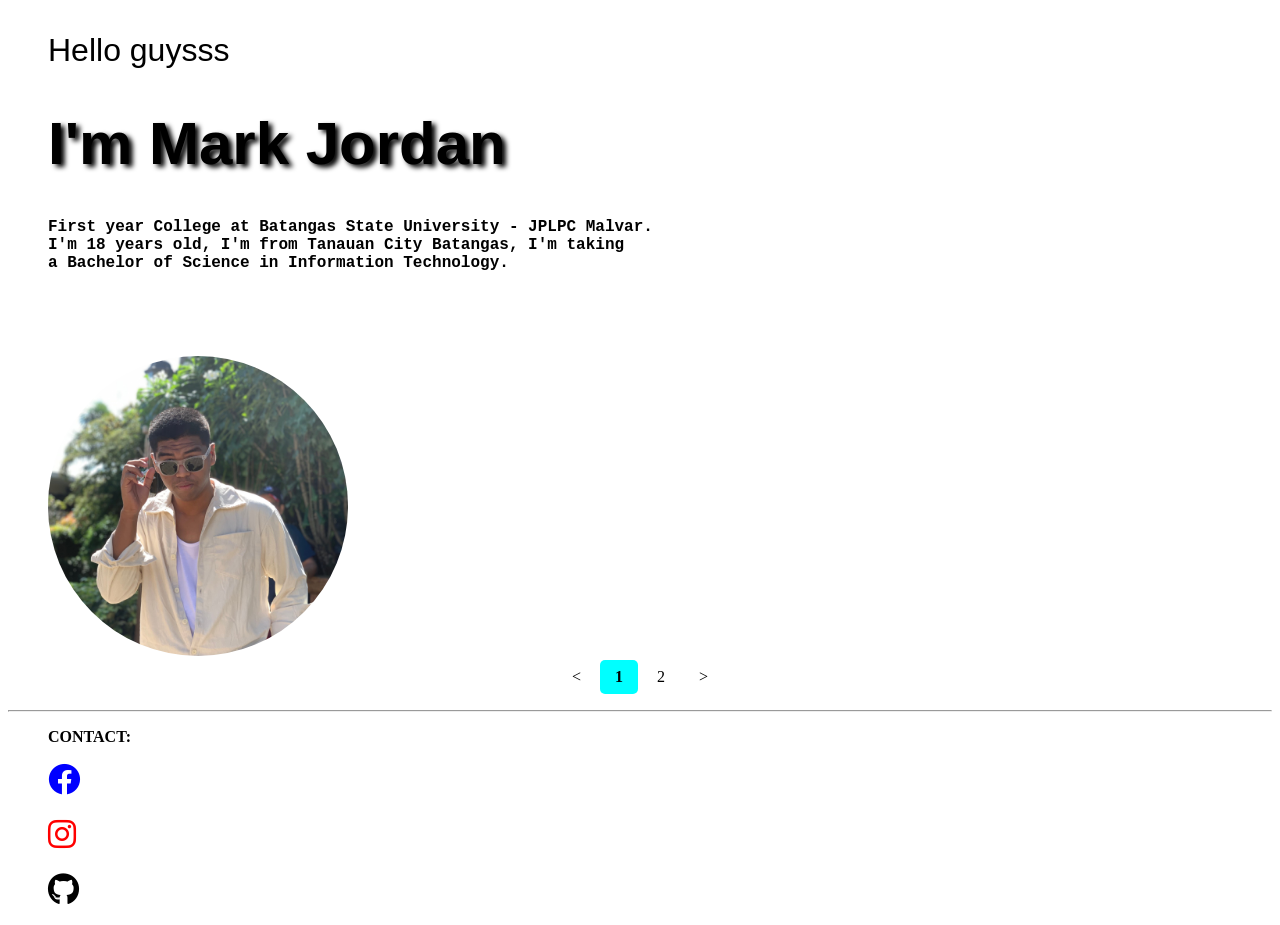
==== HTML-main/index.html @ d68e98db "_new upload" ====
<!DOCTYPE html>
<html lang="en">
	<head>
		<meta charset="UTF-8" />
		<meta name="viewport" content="width=device-width, initial-scale=1.0" />
		<title>DANNNN</title>
		<link rel="stylesheet" href="index.css" />
		<link rel="icon" type="image/JPG" href="image/MJ.JPG" />
	</head>
	<body style="background-color: rgb(255, 255, 255)">
		<div class="greeting">
			<blockquote>
				<p style="font-size: 2em">Hello guysss</p>
			</blockquote>
		</div>
		<div class="me">
			<blockquote>
				<h1>I'm Mark Jordan</h1>
			</blockquote>
		</div>
		<div class="text">
			<blockquote>
				<p>
					<b>
						First year College at Batangas State University - JPLPC
						Malvar.<br />
						I'm 18 years old, I'm from Tanauan City Batangas, I'm
						taking<br />
						a Bachelor of Science in Information Technology.
					</b>
				</p>
			</blockquote>
		</div>
		<br />
		<p></p>
		<br />
		<blockquote>
			<div class="jordan">
				<img
					src="image/MJ.JPG"
					alt="handsome"
					width="300"
					height="300"
				/><br />
			</div>
			<div class="pagination">
				<a href="index.html" title="PREVIOUS"><</a>
				<a
					href="index.html"
					target="_blank"
					class="index"
					title="PROFILE"
					>1</a
				>
				<a href="biodata.html" target="_blank" title="DATA">2</a>
				<a href="biodata.html" target="_blank" title="NEXT">></a>
			</div>
		</blockquote>
		<hr />
		<blockquote>
			<b><p>CONTACT:</p></b>
			<div class="FACEBOOK">
				<a
					href="https://www.facebook.com/markjordan.javier"
					target="_blank"
					title="Mark Jordan Javier"
				>
					<i
						class="fa-brands fa-facebook fa-bounce"
						style="color: blue"
					></i>
				</a>
			</div>

			<br />
			<div class="INSTAGRAM">
				<a
					href="https://www.instagram.com/imnot__dannnnnnnn/"
					target="_blank"
					title="imnot__dannnnnnnn"
				>
					<i
						class="fa-brands fa-instagram fa-bounce"
						style="color: rgb(255, 0, 0)"
						;
					></i>
				</a>
			</div>

			<br />
			<div class="GITHUB">
				<a
					href="https://github.com/Jordaks"
					target="_blank "
					title="Jordaks"
				>
					<i
						class="fa-brands fa-github fa-bounce"
						style="color: rgb(0, 0, 0)"
					></i>
				</a>
			</div>
		</blockquote>
	</body>
</html>
---- HTML-main/index.css ----
@import url(https://cdnjs.cloudflare.com/ajax/libs/font-awesome/6.0.0/css/all.min.css);
.greeting {
	font-family: "Gill Sans", "Gill Sans MT", Calibri, "Trebuchet MS",
		sans-serif;
}

.me {
	font-size: 30px;
	font-family: "Gill Sans", "Gill Sans MT", Calibri, "Trebuchet MS",
		sans-serif;
	text-shadow: 4px 3px 5px;
}
.text {
	font-family: "Courier New", Courier, monospace;
}

img {
	border-radius: 50%;
	overflow: hidden;
}

.jordan-img {
	object-fit: cover;
	transition: transform 0.8s;
	height: 100%;
}

.jordan:hover img {
	transition: scale(1, 5);
}

.FACEBOOK:hover {
	font-size: 2.8em;
}
.FACEBOOK {
	font-size: 2em;
}
.INSTAGRAM :hover {
	font-size: 1.2em;
}
.INSTAGRAM {
	font-size: 2em;
}
.GITHUB :hover {
	font-size: 1.2em;
}
.GITHUB {
	font-size: 2em;
}
.pagination {
	text-align: center;
}
.pagination a {
	color: black;
	text-decoration: none;
	padding: 8px 15px;
	display: inline-block;
}
.pagination a.index {
	font-weight: bold;
	background-color: aqua;
	border-radius: 5px;
}
.pagination a:hover:not(.index) {
	background-color: rgb(95, 95, 95);
	border-radius: 5px;
}
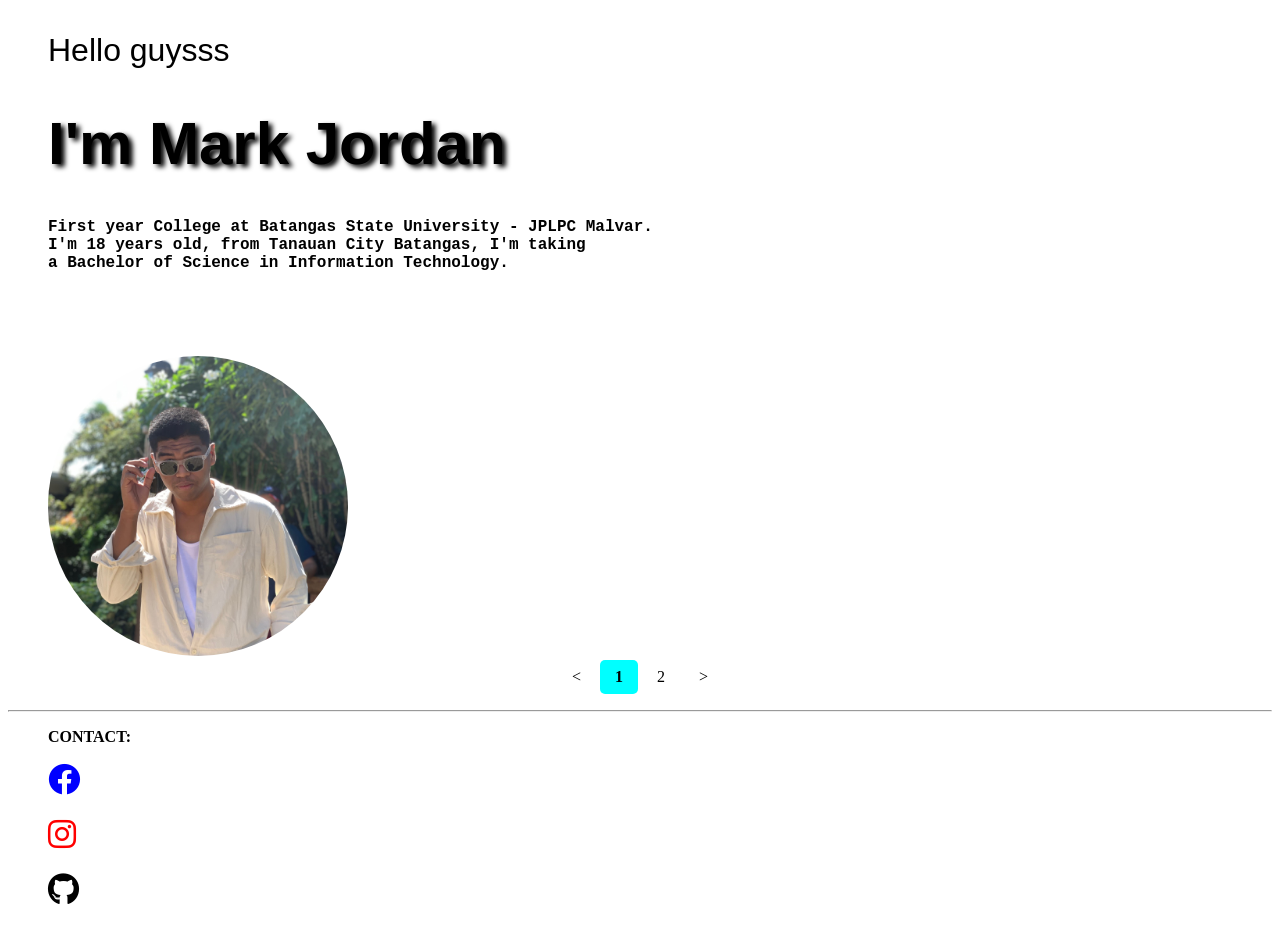
==== commit dbab9ffb: "new" ====
--- a/HTML-main/index.html
+++ b/HTML-main/index.html
@@ -24,7 +24,7 @@
 					<b>
 						First year College at Batangas State University - JPLPC
 						Malvar.<br />
-						I'm 18 years old, I'm from Tanauan City Batangas, I'm
+						I'm 18 years old, from Tanauan City Batangas, I'm
 						taking<br />
 						a Bachelor of Science in Information Technology.
 					</b>
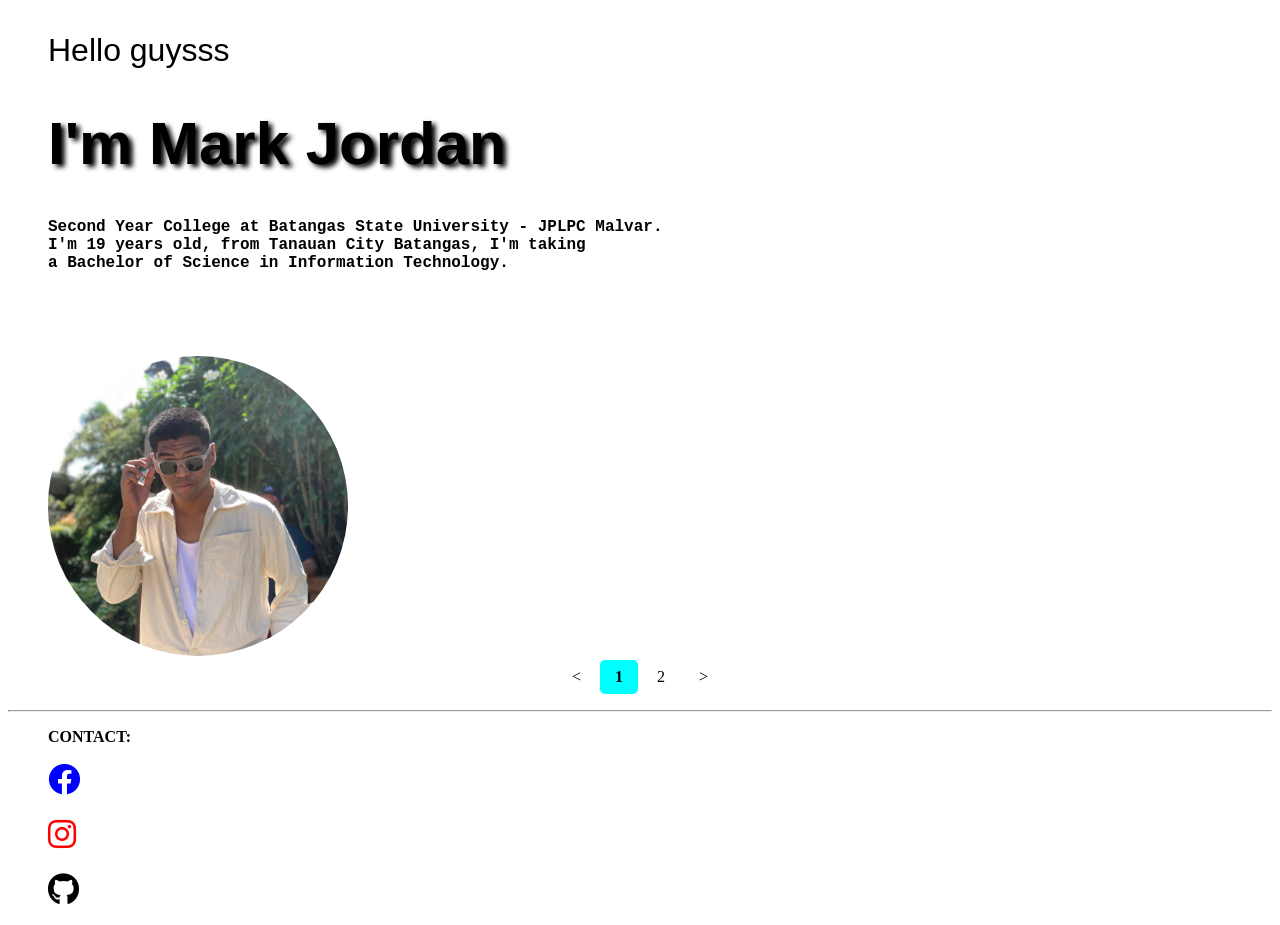
==== commit 843e93ca: "prac" ====
--- a/HTML-main/index.html
+++ b/HTML-main/index.html
@@ -22,9 +22,9 @@
 			<blockquote>
 				<p>
 					<b>
-						First year College at Batangas State University - JPLPC
+						Second Year College at Batangas State University - JPLPC
 						Malvar.<br />
-						I'm 18 years old, from Tanauan City Batangas, I'm
+						I'm 19 years old, from Tanauan City Batangas, I'm
 						taking<br />
 						a Bachelor of Science in Information Technology.
 					</b>
@@ -75,7 +75,7 @@
 			<br />
 			<div class="INSTAGRAM">
 				<a
-					href="https://www.instagram.com/imnot__dannnnnnnn/"
+					href="https://www.instagram.com/imnot_dannnnn/"
 					target="_blank"
 					title="imnot__dannnnnnnn"
 				>
